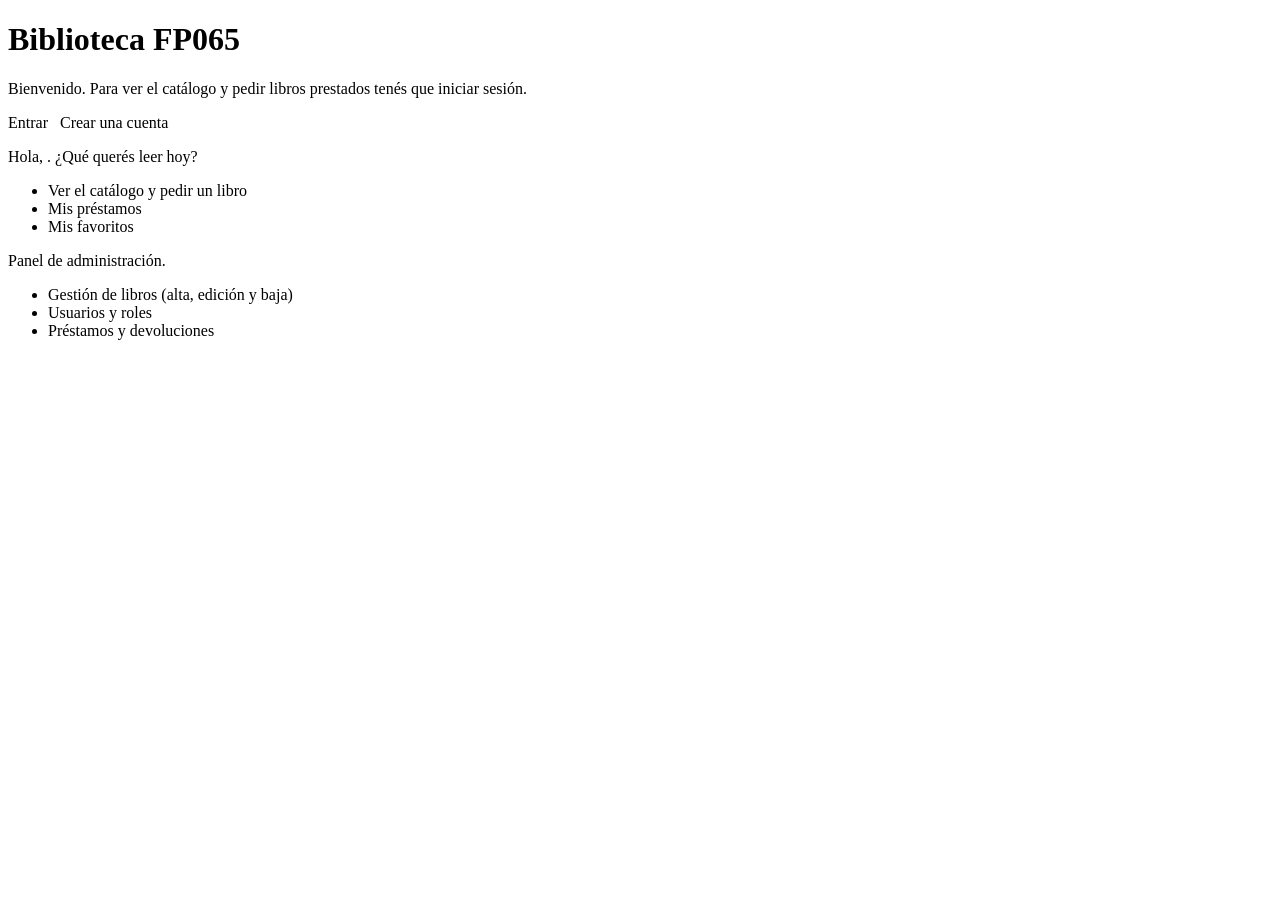
==== src/main/resources/templates/index.html @ 51dcf1f4 "P3 It4-5: rutas /admin y /user por rol, menu y vistas dinamicas con sec:authorize" ====
<!DOCTYPE html>
<html xmlns:th="http://www.thymeleaf.org" xmlns:sec="http://www.thymeleaf.org/extras/spring-security">
<head>
  <meta charset="UTF-8">
  <title>Biblioteca FP065</title>
  <link rel="stylesheet" th:href="@{/css/estilos.css}">
</head>
<body>
<nav th:replace="~{fragments/menu :: menu}"></nav>
<main>
  <h1>Biblioteca FP065</h1>

  <div sec:authorize="isAnonymous()">
    <p>Bienvenido. Para ver el catálogo y pedir libros prestados tenés que iniciar sesión.</p>
    <p><a class="btn" th:href="@{/login}">Entrar</a> &nbsp; <a th:href="@{/registro}">Crear una cuenta</a></p>
  </div>

  <div sec:authorize="hasRole('USER')">
    <p>Hola, <strong sec:authentication="name"></strong>. ¿Qué querés leer hoy?</p>
    <ul>
      <li><a th:href="@{/libros}">Ver el catálogo y pedir un libro</a></li>
      <li><a th:href="@{/user/prestamos}">Mis préstamos</a></li>
      <li><a th:href="@{/user/favoritos}">Mis favoritos</a></li>
    </ul>
  </div>

  <div sec:authorize="hasRole('ADMIN')">
    <p>Panel de administración.</p>
    <ul>
      <li><a th:href="@{/admin/libros}">Gestión de libros (alta, edición y baja)</a></li>
      <li><a th:href="@{/admin/usuarios}">Usuarios y roles</a></li>
      <li><a th:href="@{/admin/prestamos}">Préstamos y devoluciones</a></li>
    </ul>
  </div>
</main>
</body>
</html>
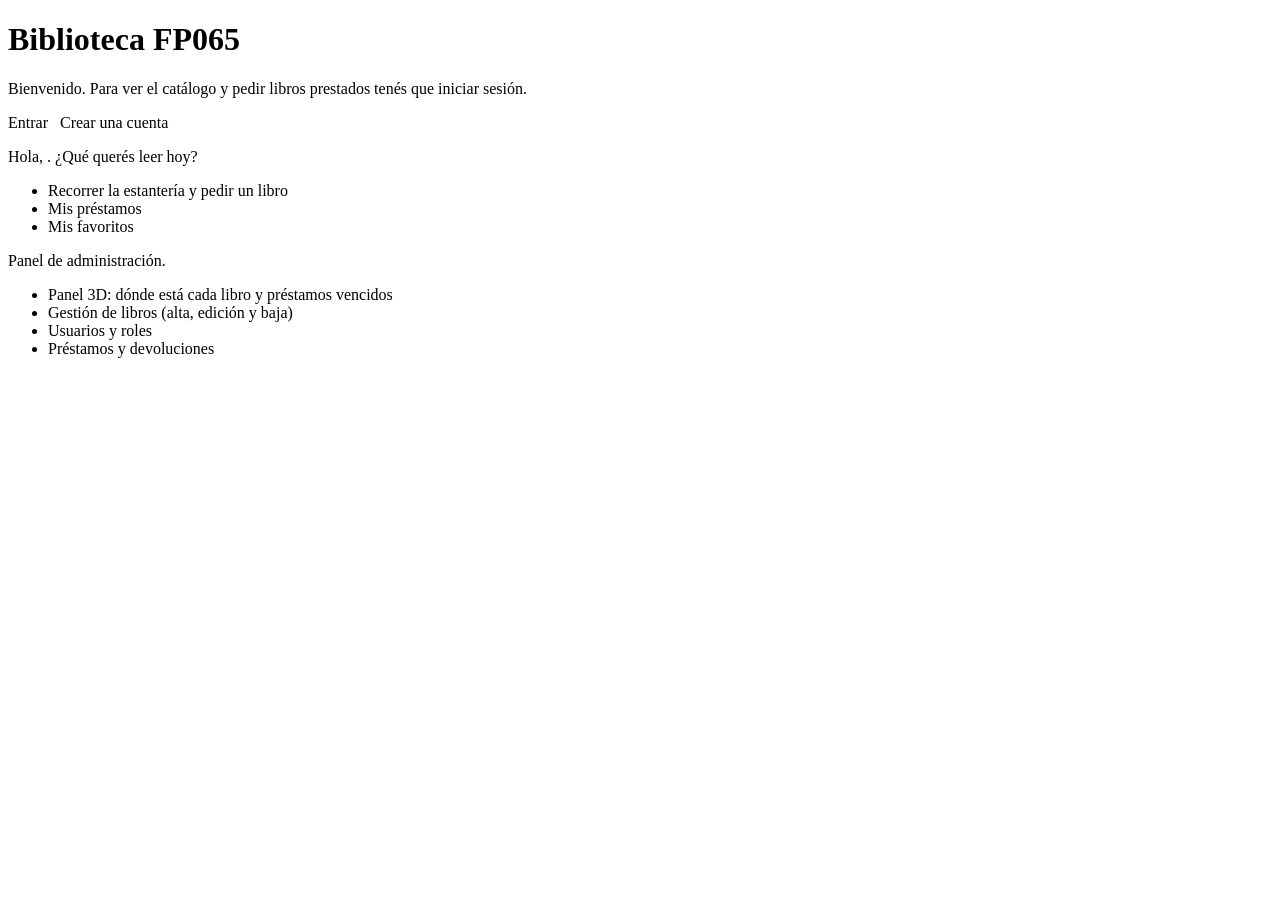
==== commit 069492b8: "P3: catálogo como estantería 3D con portadas reales y panel 3D de préstamos para admin (three.js)" ====
--- a/src/main/resources/templates/index.html
+++ b/src/main/resources/templates/index.html
@@ -18,7 +18,7 @@
   <div sec:authorize="hasRole('USER')">
     <p>Hola, <strong sec:authentication="name"></strong>. ¿Qué querés leer hoy?</p>
     <ul>
-      <li><a th:href="@{/libros}">Ver el catálogo y pedir un libro</a></li>
+      <li><a th:href="@{/libros}">Recorrer la estantería y pedir un libro</a></li>
       <li><a th:href="@{/user/prestamos}">Mis préstamos</a></li>
       <li><a th:href="@{/user/favoritos}">Mis favoritos</a></li>
     </ul>
@@ -27,6 +27,7 @@
   <div sec:authorize="hasRole('ADMIN')">
     <p>Panel de administración.</p>
     <ul>
+      <li><a th:href="@{/admin/panel}">Panel 3D: dónde está cada libro y préstamos vencidos</a></li>
       <li><a th:href="@{/admin/libros}">Gestión de libros (alta, edición y baja)</a></li>
       <li><a th:href="@{/admin/usuarios}">Usuarios y roles</a></li>
       <li><a th:href="@{/admin/prestamos}">Préstamos y devoluciones</a></li>
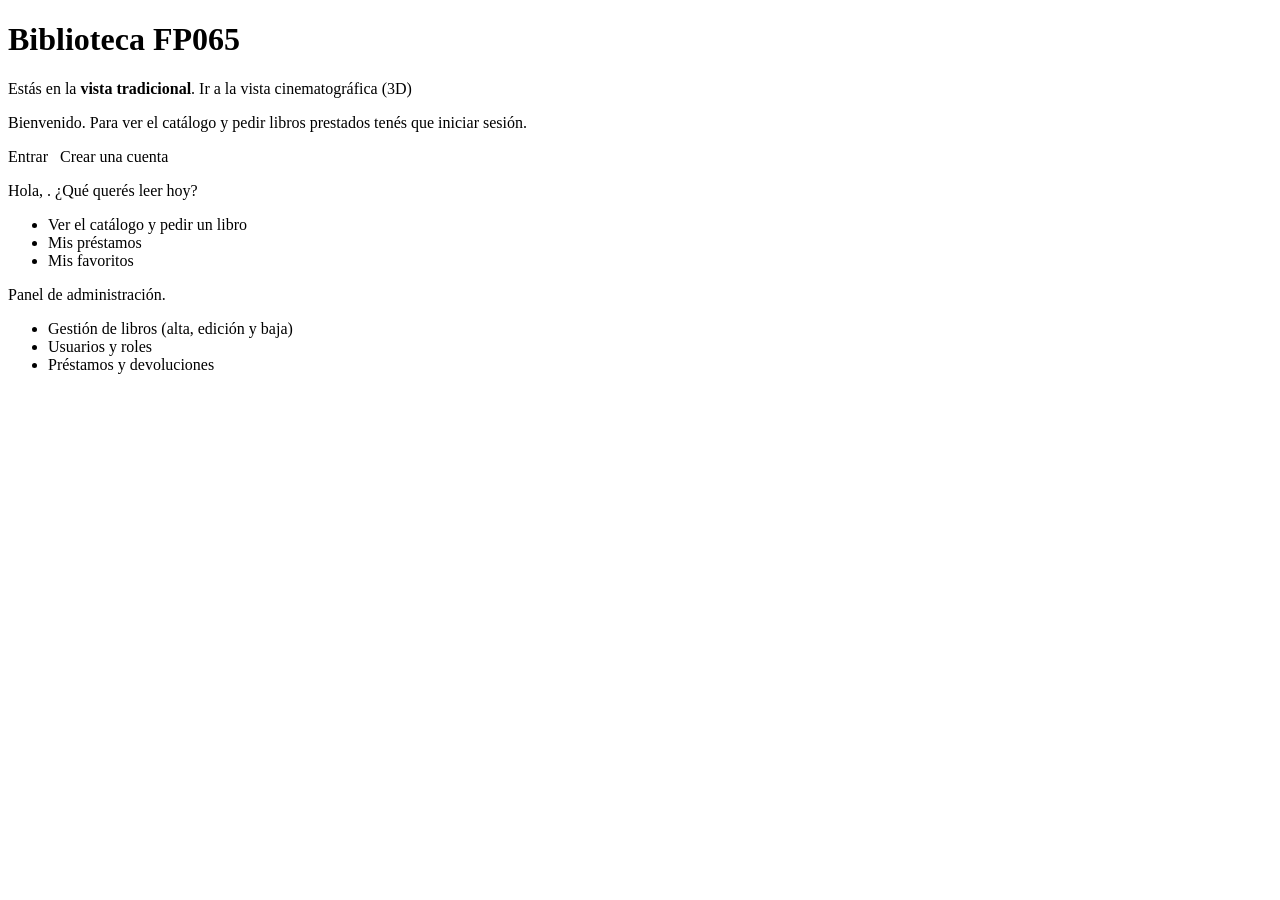
==== commit e3848e3a: "P3: vista cinematográfica (libro que se abre con la ficha en la contratapa, placas grabadas, panel d" ====
--- a/src/main/resources/templates/index.html
+++ b/src/main/resources/templates/index.html
@@ -9,6 +9,7 @@
 <nav th:replace="~{fragments/menu :: menu}"></nav>
 <main>
   <h1>Biblioteca FP065</h1>
+  <p sec:authorize="isAuthenticated()">Estás en la <strong>vista tradicional</strong>. <a th:href="@{/vista/cine}">Ir a la vista cinematográfica (3D)</a></p>
 
   <div sec:authorize="isAnonymous()">
     <p>Bienvenido. Para ver el catálogo y pedir libros prestados tenés que iniciar sesión.</p>
@@ -18,7 +19,7 @@
   <div sec:authorize="hasRole('USER')">
     <p>Hola, <strong sec:authentication="name"></strong>. ¿Qué querés leer hoy?</p>
     <ul>
-      <li><a th:href="@{/libros}">Recorrer la estantería y pedir un libro</a></li>
+      <li><a th:href="@{/libros(vista='tabla')}">Ver el catálogo y pedir un libro</a></li>
       <li><a th:href="@{/user/prestamos}">Mis préstamos</a></li>
       <li><a th:href="@{/user/favoritos}">Mis favoritos</a></li>
     </ul>
@@ -27,7 +28,6 @@
   <div sec:authorize="hasRole('ADMIN')">
     <p>Panel de administración.</p>
     <ul>
-      <li><a th:href="@{/admin/panel}">Panel 3D: dónde está cada libro y préstamos vencidos</a></li>
       <li><a th:href="@{/admin/libros}">Gestión de libros (alta, edición y baja)</a></li>
       <li><a th:href="@{/admin/usuarios}">Usuarios y roles</a></li>
       <li><a th:href="@{/admin/prestamos}">Préstamos y devoluciones</a></li>
